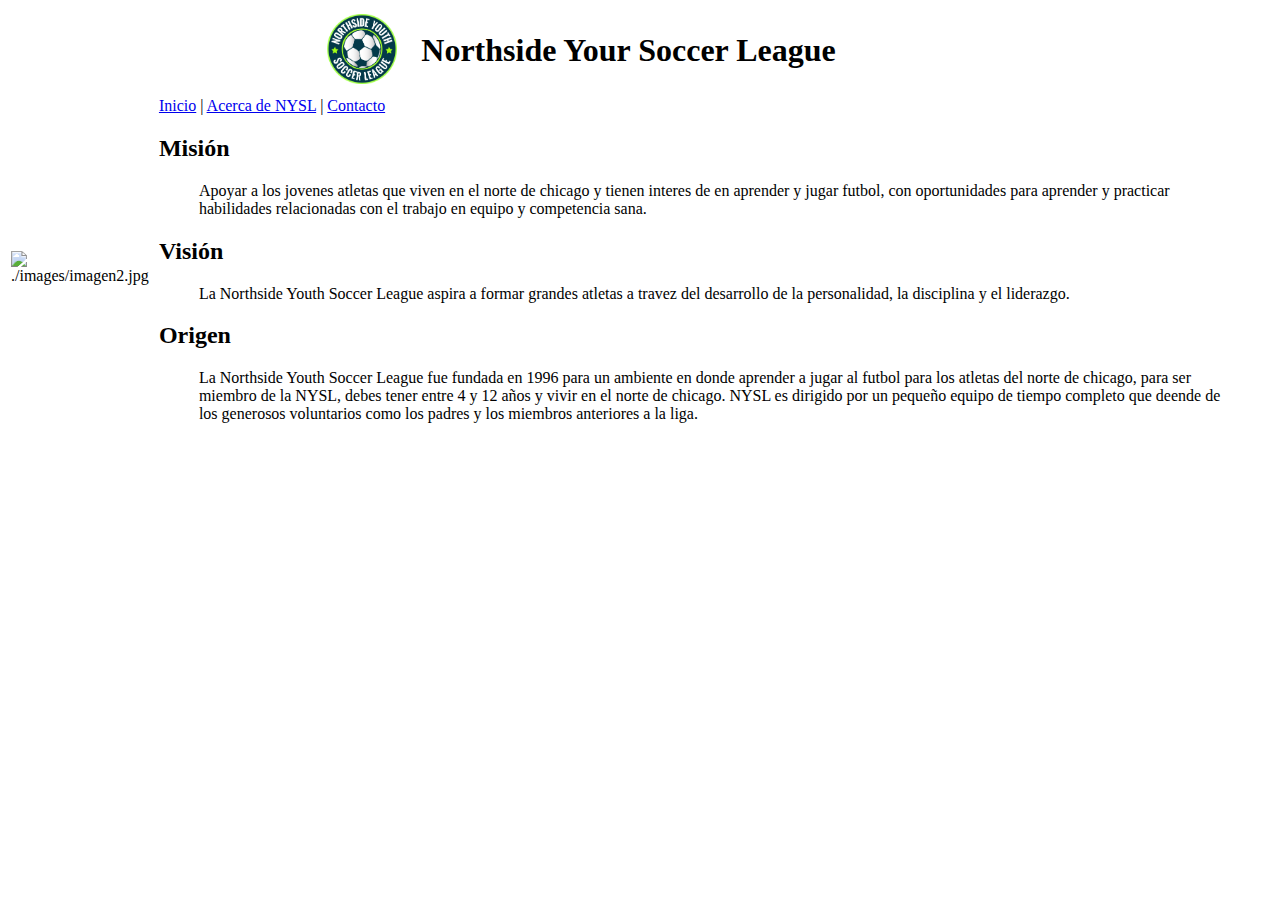
==== About.html @ a1e80de2 "first commit" ====
<!DOCTYPE html>
<html lang="en">
  <head>
    <meta charset="UTF-8" />
    <meta http-equiv="X-UA-Compatible" content="IE=edge" />
    <meta name="viewport" content="width=device-width, initial-scale=1.0" />
    <link rel="stylesheet" href="nysl.css" />
    <title>Acerca de</title>
  </head>
  <body>
    <div>
      <table style="margin: auto; width: 50%">
        <tr>
          <td>
            <img
              style="height: 70px; width: 70px"
              src="./images/nysl_logo.png"
              alt="./images/nysl_logo.png"
            />
          </td>
          <td>
            <h1>Northside Your Soccer League</h1>
          </td>
        </tr>
      </table>
      <table style="width: 100%">
        <tr>
          <td>
            <img src="./images/imagen2.jpg" alt="./images/imagen2.jpg" />
          </td>
          <td>
            <nav style="margin: auto; width: 100%; text-align: start">
              <a href="./Index.html">Inicio</a> |
              <a href="./About.html">Acerca de NYSL</a> |
              <a href="./Contact.html">Contacto</a>
            </nav>
            <h2>Misión</h2>
            <blockquote>
              Apoyar a los jovenes atletas que viven en el norte de chicago y
              tienen interes de en aprender y jugar futbol, con oportunidades
              para aprender y practicar habilidades relacionadas con el trabajo
              en equipo y competencia sana.
            </blockquote>
            <h2>Visión</h2>
            <blockquote>
              La Northside Youth Soccer League aspira a formar grandes atletas a
              travez del desarrollo de la personalidad, la disciplina y el
              liderazgo.
            </blockquote>
            <h2>Origen</h2>
            <blockquote>
              La Northside Youth Soccer League fue fundada en 1996 para un
              ambiente en donde aprender a jugar al futbol para los atletas del
              norte de chicago, para ser miembro de la NYSL, debes tener entre 4
              y 12 años y vivir en el norte de chicago. NYSL es dirigido por un
              pequeño equipo de tiempo completo que deende de los generosos
              voluntarios como los padres y los miembros anteriores a la liga.
            </blockquote>
          </td>
        </tr>
      </table>
    </div>
  </body>
</html>
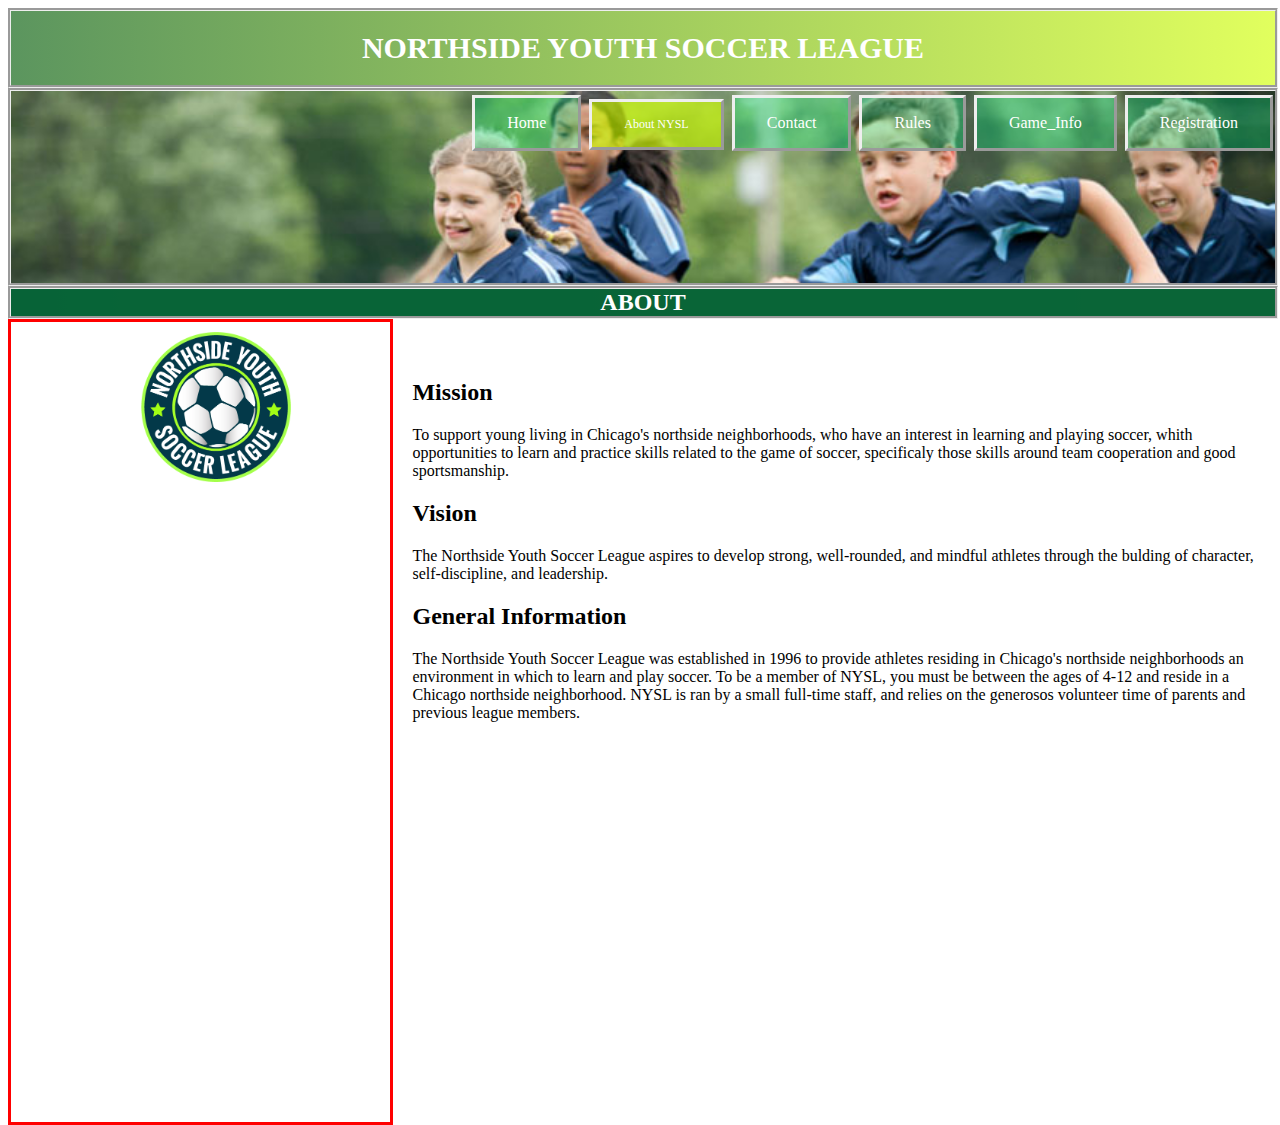
==== commit 21a87296: ":hammer: Form backup" ====
--- a/About.html
+++ b/About.html
@@ -1,64 +1,59 @@
 <!DOCTYPE html>
 <html lang="en">
-  <head>
-    <meta charset="UTF-8" />
-    <meta http-equiv="X-UA-Compatible" content="IE=edge" />
-    <meta name="viewport" content="width=device-width, initial-scale=1.0" />
-    <link rel="stylesheet" href="nysl.css" />
-    <title>Acerca de</title>
-  </head>
-  <body>
-    <div>
-      <table style="margin: auto; width: 50%">
-        <tr>
-          <td>
-            <img
-              style="height: 70px; width: 70px"
-              src="./images/nysl_logo.png"
-              alt="./images/nysl_logo.png"
-            />
-          </td>
-          <td>
-            <h1>Northside Your Soccer League</h1>
-          </td>
-        </tr>
-      </table>
-      <table style="width: 100%">
-        <tr>
-          <td>
-            <img src="./images/imagen2.jpg" alt="./images/imagen2.jpg" />
-          </td>
-          <td>
-            <nav style="margin: auto; width: 100%; text-align: start">
-              <a href="./Index.html">Inicio</a> |
-              <a href="./About.html">Acerca de NYSL</a> |
-              <a href="./Contact.html">Contacto</a>
-            </nav>
-            <h2>Misión</h2>
-            <blockquote>
-              Apoyar a los jovenes atletas que viven en el norte de chicago y
-              tienen interes de en aprender y jugar futbol, con oportunidades
-              para aprender y practicar habilidades relacionadas con el trabajo
-              en equipo y competencia sana.
-            </blockquote>
-            <h2>Visión</h2>
-            <blockquote>
-              La Northside Youth Soccer League aspira a formar grandes atletas a
-              travez del desarrollo de la personalidad, la disciplina y el
-              liderazgo.
-            </blockquote>
-            <h2>Origen</h2>
-            <blockquote>
-              La Northside Youth Soccer League fue fundada en 1996 para un
-              ambiente en donde aprender a jugar al futbol para los atletas del
-              norte de chicago, para ser miembro de la NYSL, debes tener entre 4
-              y 12 años y vivir en el norte de chicago. NYSL es dirigido por un
-              pequeño equipo de tiempo completo que deende de los generosos
-              voluntarios como los padres y los miembros anteriores a la liga.
-            </blockquote>
-          </td>
-        </tr>
-      </table>
+
+<head>
+  <meta charset="UTF-8" />
+  <meta http-equiv="X-UA-Compatible" content="IE=edge" />
+  <meta name="viewport" content="width=device-width, initial-scale=1.0" />
+  <link rel="stylesheet" href="./styles/nysl.css" />
+  <title>About</title>
+</head>
+
+<body>
+  <header>
+    <div class="solid">
+      <h1 class="title-main">NORTHSIDE YOUTH SOCCER LEAGUE</h1>
+      <div id="grad1"></div>
     </div>
-  </body>
-</html>
+    <div class="header">
+      <div class="main-button">
+        <a class="button" href="./Index.html">Home</a>
+        <a class="button-selected" href="./About.html">About NYSL</a>
+        <a class="button" href="./Contact.html">Contact</a>
+        <a class="button" href="./Rules.html">Rules</a>
+        <a class="button" href="./game_info.html">Game_Info</a>
+        <a class="button" href="./Registration.html">Registration</a>
+      </div>
+      </td>
+    </div>
+    <div class="solid">
+      <h2 class="title">ABOUT</h2>
+    </div>
+  </header>
+  <div class="main">
+    <div class="left">
+      <img class="logo" src="./images/nysl_logo.png" />
+    </div>
+    <div class="right">
+      <h2>Mission</h2>
+      To support young living in Chicago's northside neighborhoods, who have an interest in learning and playing soccer,
+      whith opportunities
+      to learn and practice skills related to the game of soccer, specificaly those skills around team cooperation and
+      good sportsmanship.
+      <h2>Vision</h2>
+      The Northside Youth Soccer League aspires to develop strong, well-rounded, and mindful athletes through the
+      bulding of character,
+      self-discipline, and leadership.
+      </blockquote>
+      <h2>General Information</h2>
+      The Northside Youth Soccer League was established in 1996 to provide athletes residing in Chicago's northside
+      neighborhoods an environment
+      in which to learn and play soccer. To be a member of NYSL, you must be between the ages of 4-12 and reside in a
+      Chicago northside neighborhood.
+      NYSL is ran by a small full-time staff, and relies on the generosos volunteer time of parents and previous league
+      members.
+    </div>
+  </div>
+</body>
+
+</html>--- a/styles/nysl.css
+++ b/styles/nysl.css
@@ -0,0 +1,198 @@
+html {
+  margin: 0;
+  padding: 0;
+}
+
+.title {
+  width: 100%;
+  background-color: rgba(6, 99, 55, 0.986);
+  color: white;
+  text-align: center;
+  font-size: 20 px;
+  margin: 0 auto;
+}
+
+.menu-item {
+  margin: 20px;
+}
+
+.header {
+  width: 100%;
+  background-image: url(../images/design2_image1.jpg);
+  background-repeat: no-repeat;
+  background-size: cover;
+  height: 12em;
+  margin: 0 auto;
+  border: groove;
+}
+
+.title-main {
+  text-align: center;
+  font-size: 30px;
+  color: white;
+}
+
+.main {
+  position: relative;
+  width: 100%;
+  height: 31em;
+}
+
+.left {
+  position: absolute;
+  left: auto;
+  width: 30%;
+  height: 50em;
+  border: 3px solid red;
+}
+
+.right {
+  position: absolute;
+  margin-top: 40px;
+  left: 32%;
+  /* padding-left: 30px; */
+}
+
+.table-main {
+  margin-top: 30px;
+  left: -90;
+}
+
+.wrapper {
+  position: relative;
+  margin: 0 auto;
+  border: groove;
+}
+
+.logo {
+  height: 150px;
+  width: 150px;
+  float: right;
+  position: absolute;
+  left: 130px;
+  top: 10px;
+  z-index: 1000;
+}
+
+.button {
+  background-color: rgba(0, 255, 136, 0.295); /* Green */
+  border: none;
+  color: white;
+  padding: 16px 32px;
+  text-align: center;
+  text-decoration: none;
+  display: inline-block;
+  font-size: 16px;
+  margin: 4px 2px;
+  transition-duration: 0.2s;
+  cursor: pointer;
+  border: outset;
+}
+
+.button-selected {
+  background-color: rgba(208, 255, 0, 0.63);
+  border: none;
+  color: white;
+  padding: 15px 32px;
+  text-align: center;
+  text-decoration: none;
+  display: inline-block;
+  font-size: 12px;
+  margin: 4px 2px;
+  cursor: pointer;
+  border: outset;
+}
+
+.main-button {
+  right: 50px;
+  float: right;
+}
+
+.solid {
+  border-style: groove;
+  width: 100%;
+  text-align: center;
+  background-image: linear-gradient(
+    to right,
+    #28742cc2,
+    rgba(208, 255, 0, 0.63)
+  );
+}
+
+ul.a {
+  list-style-type: square;
+  font-weight: normal;
+  text-align: justify;
+}
+ol.b {
+  list-style-type: decimal;
+  font-weight: normal;
+  text-align: justify;
+}
+ol.a {
+  list-style-type: lower-latin;
+  font-weight: normal;
+  text-align: justify;
+  margin-left: 2em;
+}
+ul.list-style-type {
+  font-weight: normal;
+  text-align: justify;
+  margin-left: 2em;
+  list-style-type: circle;
+}
+
+table {
+  border-collapse: none;
+  position: absolute;
+  padding-left: 5em;
+  left: 32%;
+  width: 55em;
+  height: 20em;
+  border: 3px solid white;
+}
+
+th,
+td {
+  padding: 8px;
+  text-align: left;
+  border-bottom: none;
+}
+.space-selected {
+  position: absolute;
+  margin-top: 550px;
+  left: 32%;
+}
+.right-form {
+  position: absolute;
+  right: 0;
+  width: 38%;
+}
+
+.left-form {
+  position: absolute;
+  width: 38%;
+  left: 10%;
+}
+
+.main-form {
+  text-align: center;
+  position: relative;
+  width: 100%;
+  height: 15em;
+}
+
+.left-inputs {
+  right: 40px;
+}
+
+.input-form {
+  width: 450px;
+}
+
+.form-2 {
+  width: 100%;
+  padding-left: 200px;
+  padding-right: 200px;
+  padding-bottom: 200px;
+}
